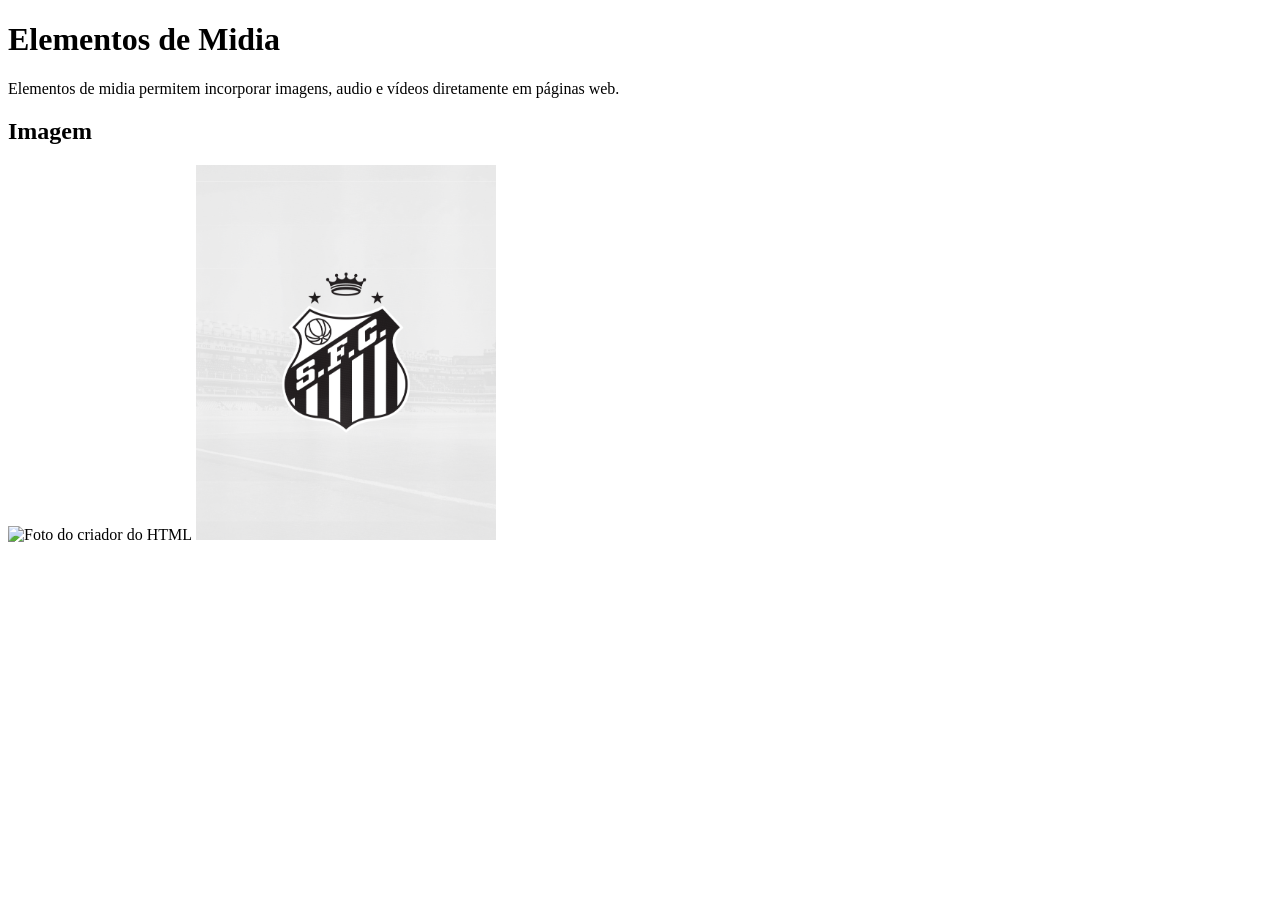
==== HTML/Elementos de Midia/index.html @ a6eba5f2 "Atividade 01, Listas e Elementos de Midia" ====
<!DOCTYPE html>
<html lang="en">
<head>
    <meta charset="UTF-8">
    <meta name="viewport" content="width=device-width, initial-scale=1.0">
    <title>Elementos de Midia</title>
</head>
<body>
    <h1>Elementos de Midia</h1>
    <p>Elementos de midia permitem incorporar imagens, audio e vídeos
       diretamente em páginas web.
    </p>

    <h2>Imagem</h2>
    <!-- Incorpora imagens -->

    <!-- Imagens por meio de link -->
    <img  src="https://i.insider.com/5ab3c79a7708e96b7203ad8f?width=1000&format=jpeg&auto=webp" alt="Foto do criador do HTML" width="300">
    <!-- Imagens por meio de arquivo -->
    <img src="../Elementos de Midia/imagem/imagem.png" alt="" width="300">
</body>
</html>
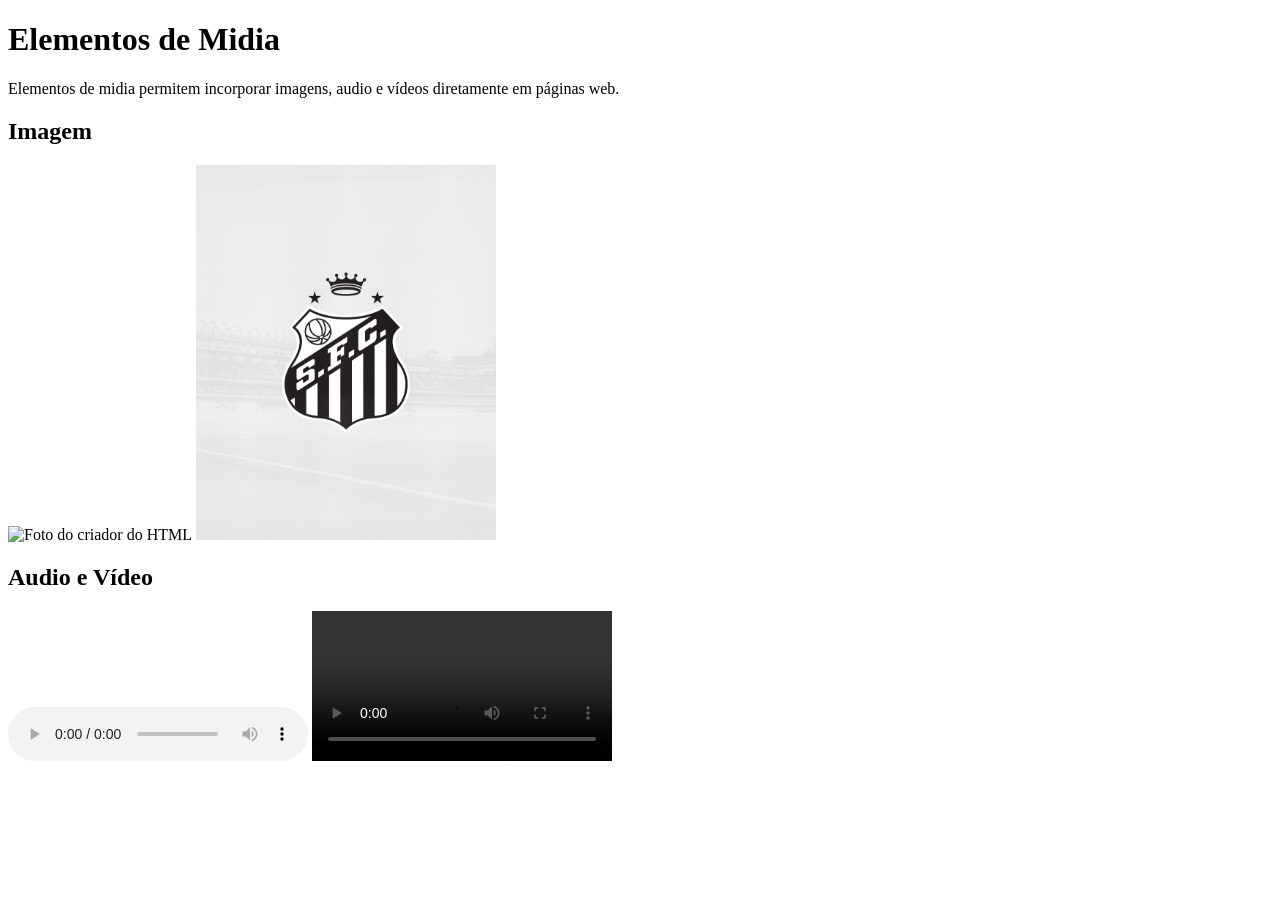
==== commit 1858647d: "Atualizando repositório" ====
--- a/HTML/Elementos de Midia/index.html
+++ b/HTML/Elementos de Midia/index.html
@@ -18,5 +18,13 @@
     <img  src="https://i.insider.com/5ab3c79a7708e96b7203ad8f?width=1000&format=jpeg&auto=webp" alt="Foto do criador do HTML" width="300">
     <!-- Imagens por meio de arquivo -->
     <img src="../Elementos de Midia/imagem/imagem.png" alt="" width="300">
+
+    <h2>Audio e Vídeo</h2>
+    <audio controls>
+        <source src="musica.mp3" type="audio/mpeg">
+    </audio>
+    <video controls>
+        <source src="video.mp4" type="video/mp4">
+    </video>
 </body>
 </html>
